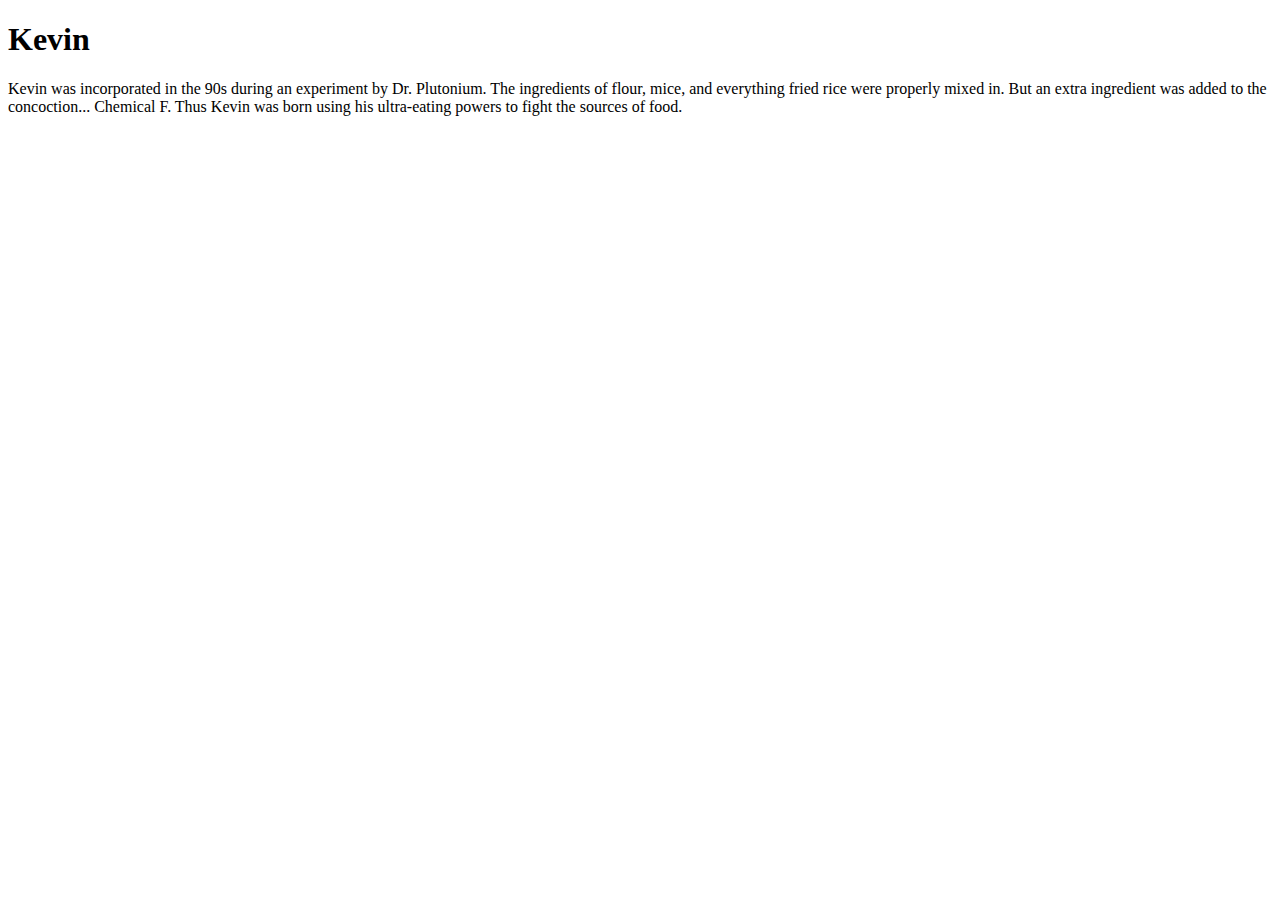
==== index.html @ 61d8e56e "first commit custom error, favicon, and index files" ====
<!DOCTYPE html>
<html>
	<head>
		<meta charset="utf-8">
		<title>Kevin</title>
	<link rel="icon" type="image/x-icon" href="/favicon.ico"/>
	</head>
	<body>
		<h1>Kevin</h1>
		<p>Kevin was incorporated in the 90s during an experiment by Dr. Plutonium. The ingredients of flour, mice, and everything fried rice were properly mixed in. But an extra ingredient was added to the concoction... Chemical F. Thus Kevin was born using his ultra-eating powers to fight the sources of food.
		</p>
	</body>
</html>
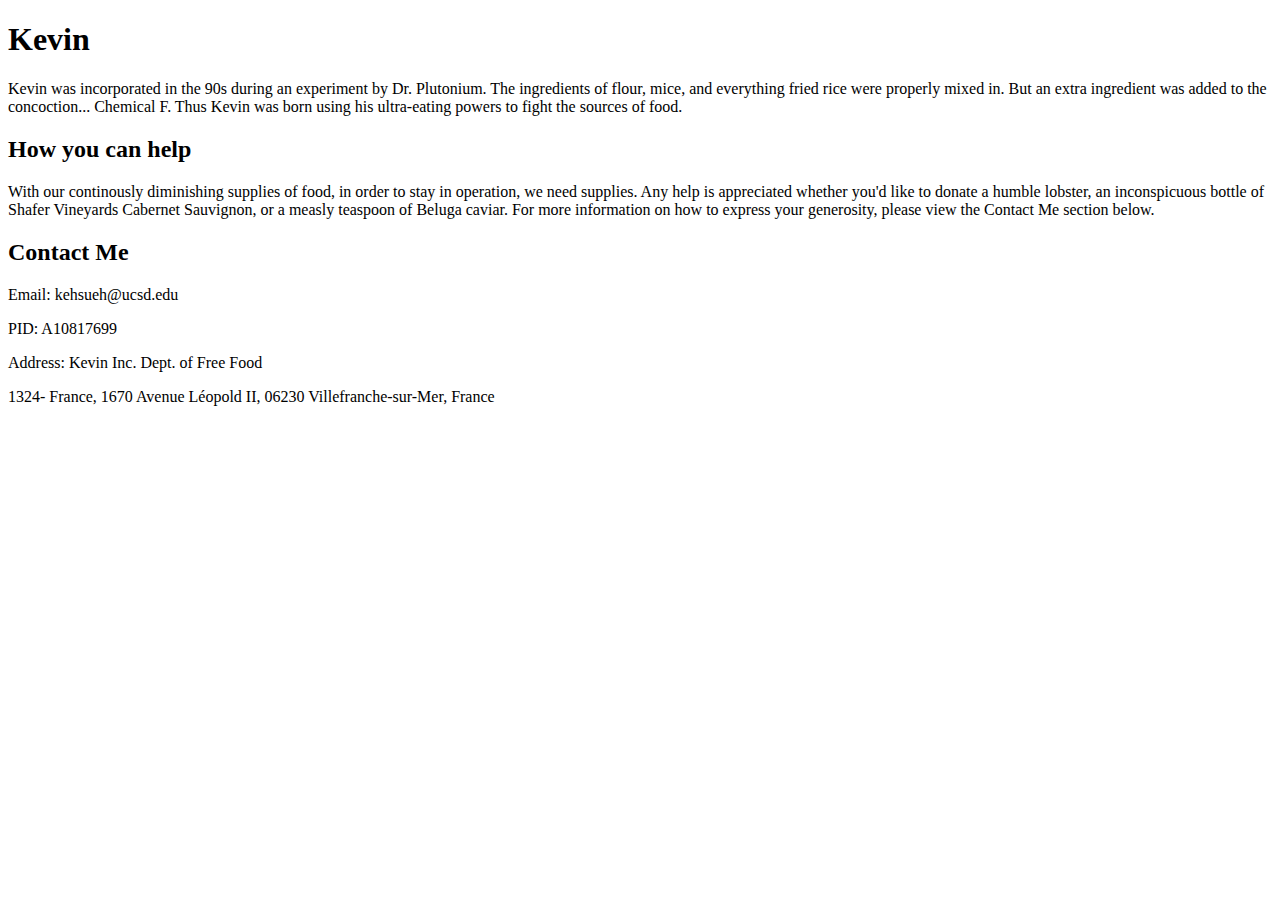
==== commit bec98c11: "Let's try codeship!" ====
--- a/index.html
+++ b/index.html
@@ -9,5 +9,13 @@
 		<h1>Kevin</h1>
 		<p>Kevin was incorporated in the 90s during an experiment by Dr. Plutonium. The ingredients of flour, mice, and everything fried rice were properly mixed in. But an extra ingredient was added to the concoction... Chemical F. Thus Kevin was born using his ultra-eating powers to fight the sources of food.
 		</p>
+		<h2>How you can help</h2>
+		<p>With our continously diminishing supplies of food, in order to stay in operation, we need supplies. Any help is appreciated whether you'd like to donate a humble lobster, an inconspicuous bottle of Shafer Vineyards Cabernet Sauvignon, or a measly teaspoon of Beluga caviar. For more information on how to express your generosity, please view the Contact Me section below.
+		</p>
+		<h2>Contact Me</h2>
+		<p>Email: kehsueh@ucsd.edu</p>
+		<p>PID: A10817699</p>
+		<p>Address: Kevin Inc. Dept. of Free Food </p>
+		<p>1324- France, 1670 Avenue Léopold II, 06230 Villefranche-sur-Mer, France</p>  
 	</body>
 </html>
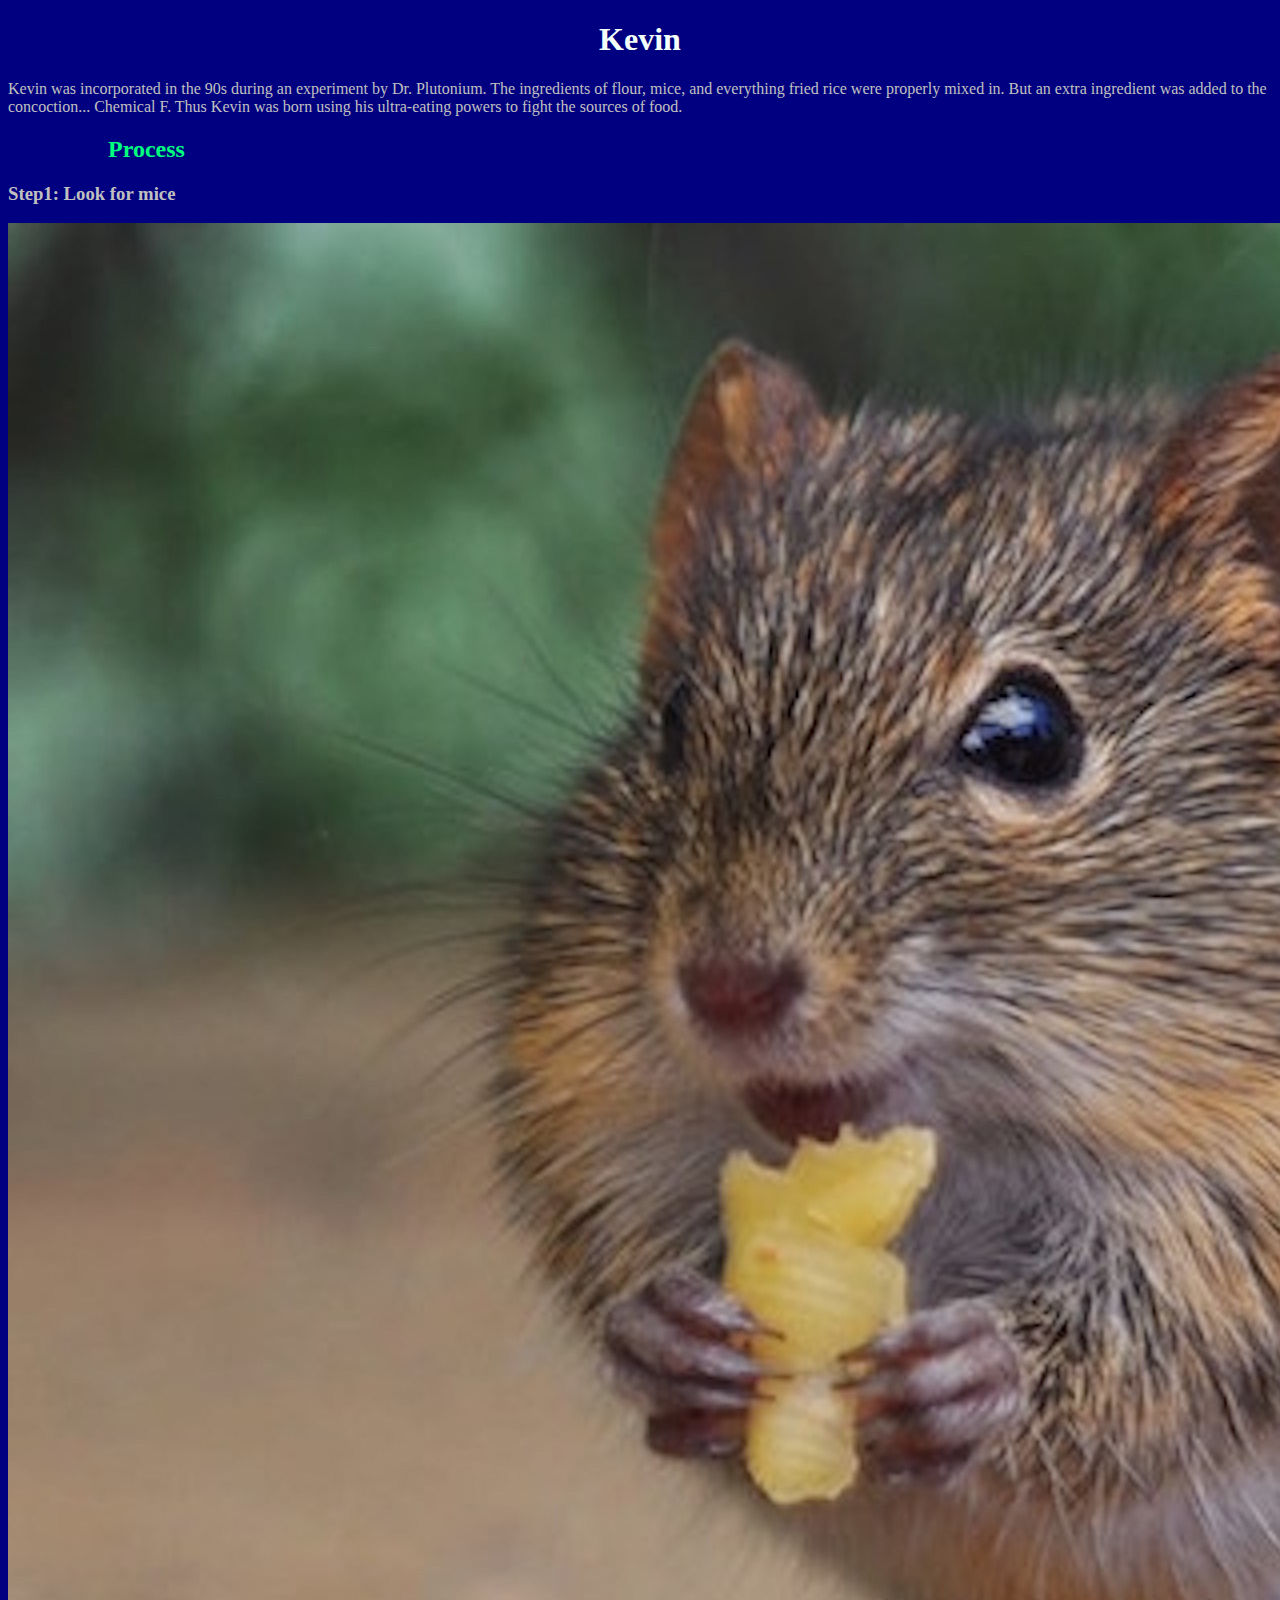
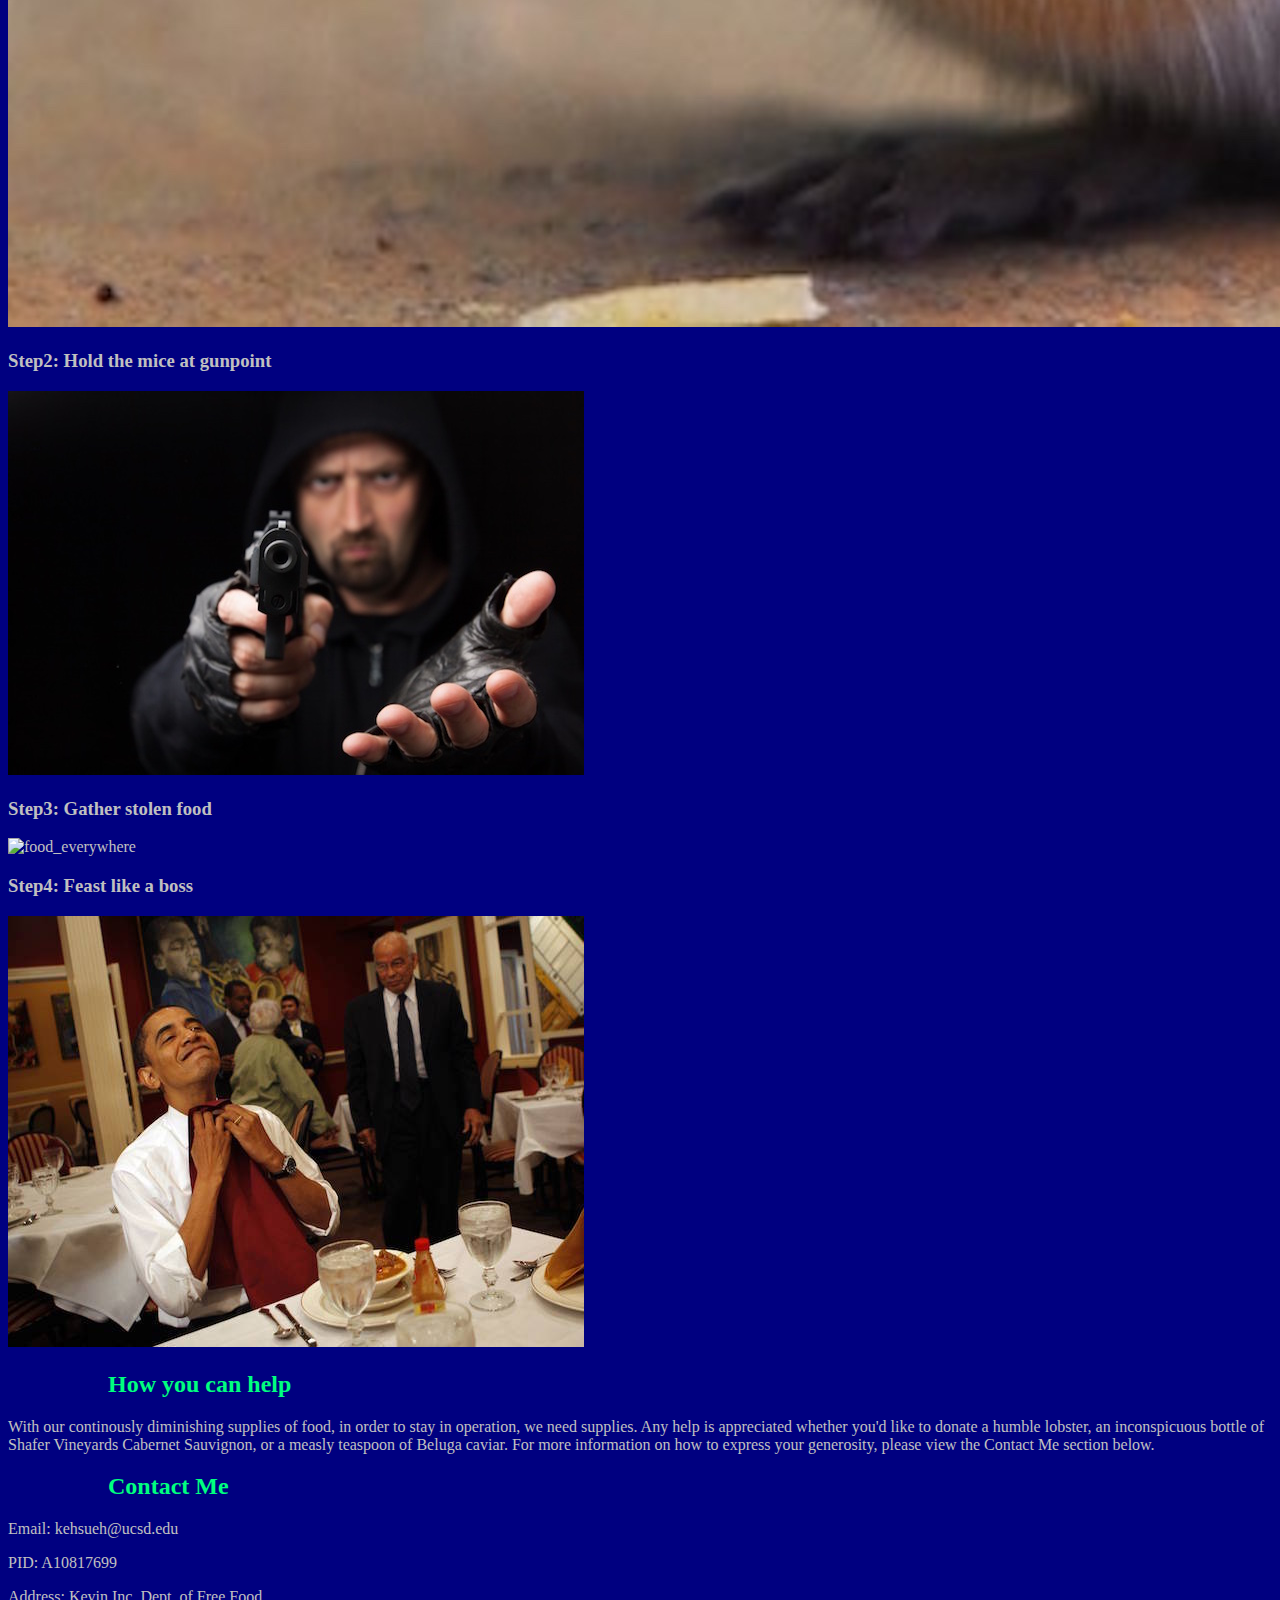
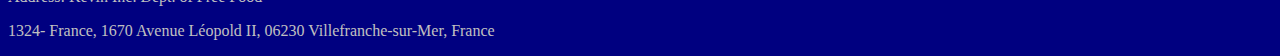
==== commit 27a33856: "from server" ====
--- a/index.html
+++ b/index.html
@@ -4,11 +4,21 @@
 		<meta charset="utf-8">
 		<title>Kevin</title>
 	<link rel="icon" type="image/x-icon" href="/favicon.ico"/>
+        <link rel="stylesheet" type="text/css" href="basic.css">
 	</head>
 	<body>
 		<h1>Kevin</h1>
 		<p>Kevin was incorporated in the 90s during an experiment by Dr. Plutonium. The ingredients of flour, mice, and everything fried rice were properly mixed in. But an extra ingredient was added to the concoction... Chemical F. Thus Kevin was born using his ultra-eating powers to fight the sources of food.
 		</p>
+		<h2>Process</h2>
+		<h3>Step1: Look for mice</h3>
+		<img src="mouse.jpg" alt-"mouse">
+		<h3>Step2: Hold the mice at gunpoint</h3>
+		<img src="armed_robbery.jpg" alt="armed_robbery">
+		<h3>Step3: Gather stolen food</h3>
+		<img src="food_everwhere.jpg" alt="food_everywhere">
+		<h3>Step4: Feast like a boss</h3>
+		<img src="ready_to_eat.jpg" alt="ready_to_eat">
 		<h2>How you can help</h2>
 		<p>With our continously diminishing supplies of food, in order to stay in operation, we need supplies. Any help is appreciated whether you'd like to donate a humble lobster, an inconspicuous bottle of Shafer Vineyards Cabernet Sauvignon, or a measly teaspoon of Beluga caviar. For more information on how to express your generosity, please view the Contact Me section below.
 		</p>
--- a/basic.css
+++ b/basic.css
@@ -0,0 +1,14 @@
+body{
+        background-color: navy;
+	color: silver
+	
+}
+h1 {
+        color: mintcream;
+	text-align: center;    
+}
+h2{
+	color: springgreen;
+	margin-left: 100px;
+
+}
